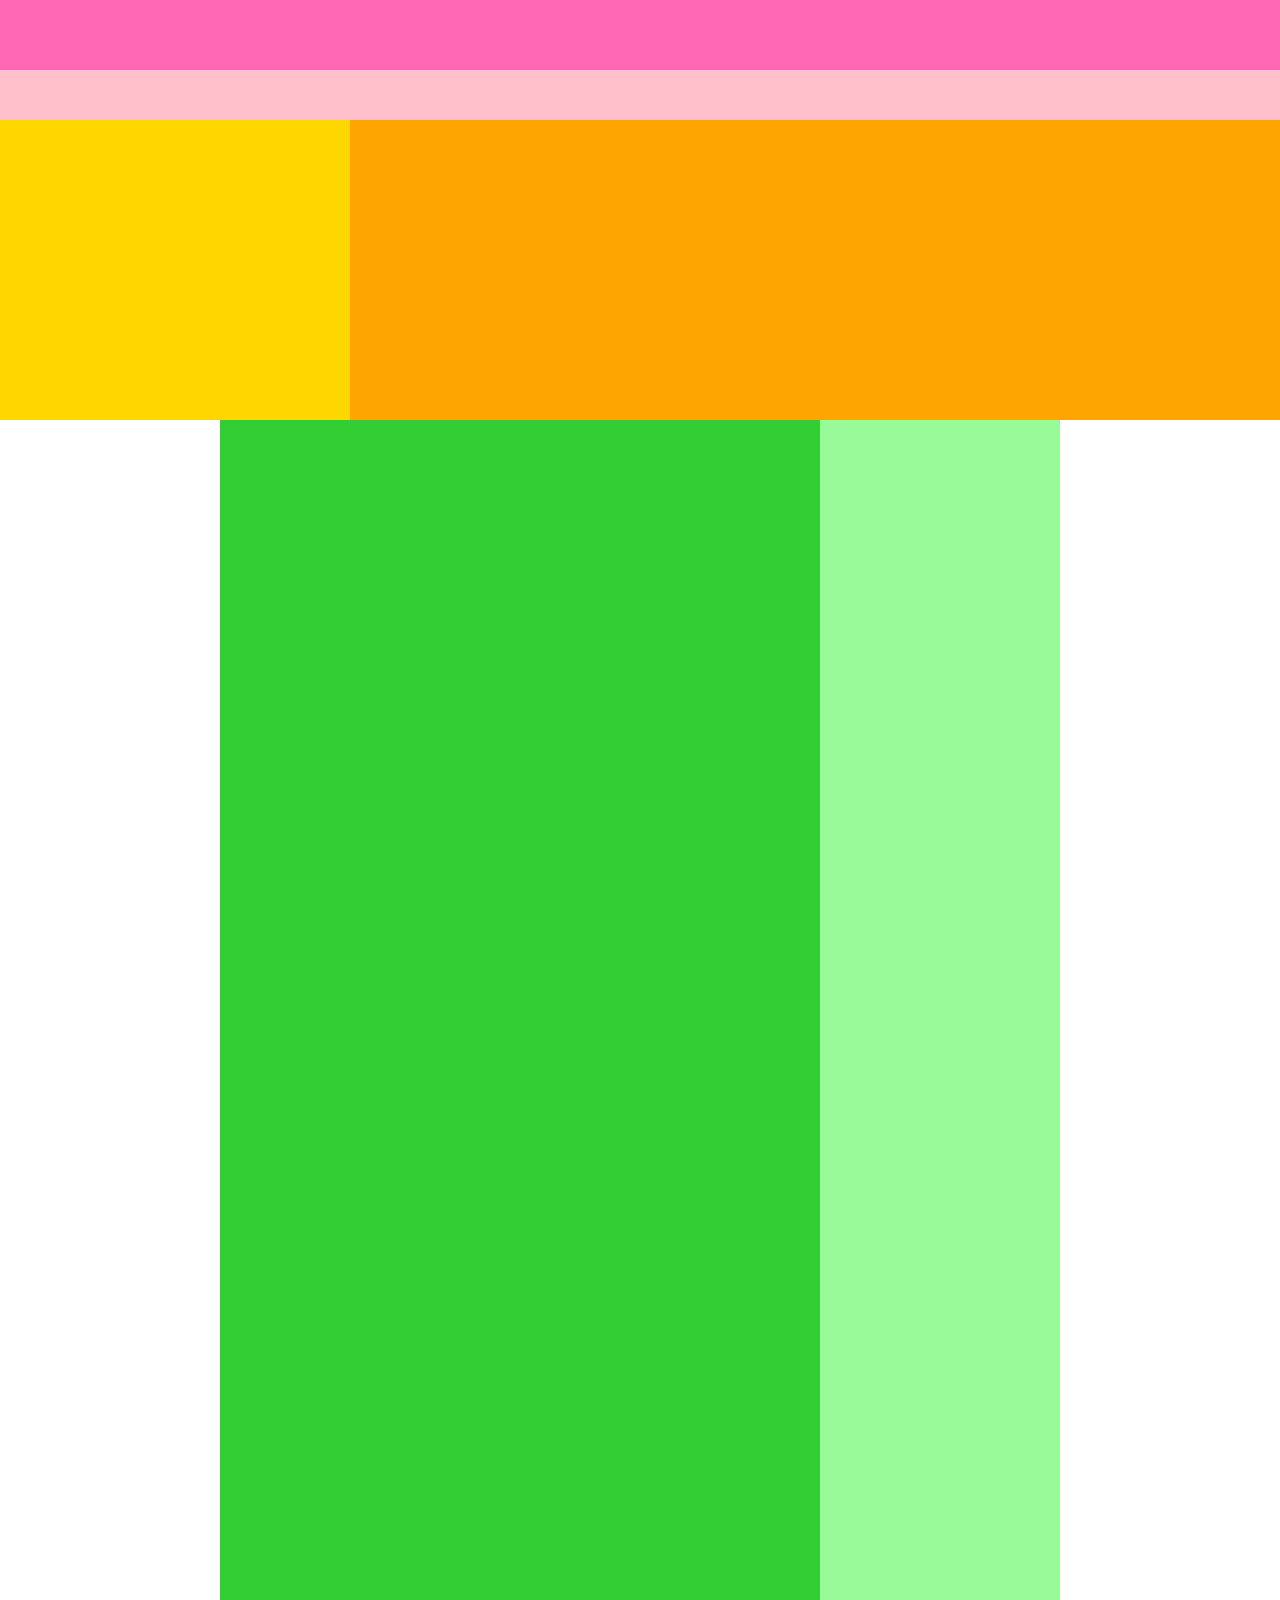
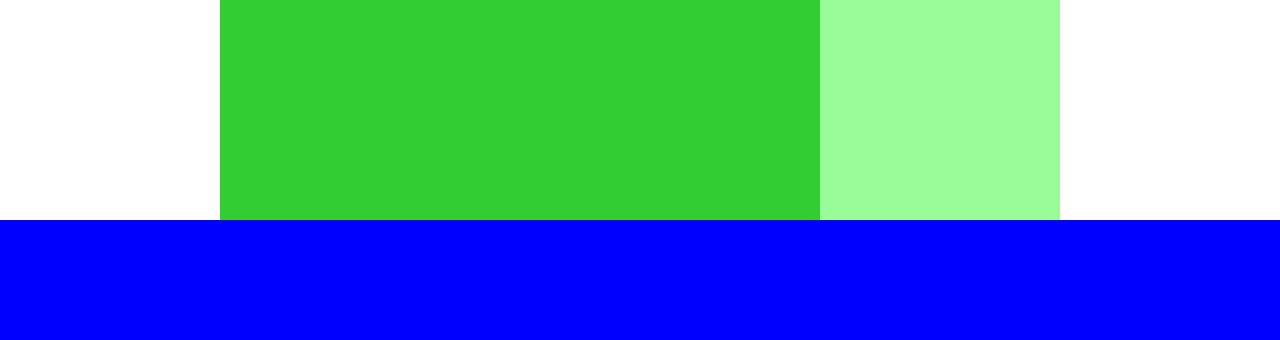
==== index.html @ c96c56cb "[Finish]1-4" ====
<!DOCTYPE html>
<html lang="ja">
  <head>
    <meta charset="utf-8"  />

    <link rel="stylesheet" href="style.css" />
    <title>CARAVAN</title>
  </head>


  <body>

    <div class="header">
      <div class="header-top"></div>
      <div class="header-bottom"></div>
    </div>
    
    <div class="main-visual">
      <div class="main-visual-content"></div>
    </div>
    
    <div class="main">
      <div class="blog"></div>
      <div class="sidebar"></div>
    </div>
      
    
    <div class="footer"></div>
  </body>
</html>
---- style.css ----
*{
  margin: 0;
  padding: 0;
  box-sizing: border-box;
}

.header{
  width: 100%;
  height: 120px;
  background-color: red;
}

.main-visual{
  width: 100%;
  height: 300px;
  background-color: orange;
}

.main-visual-content{
  width: 350px;
  height: 300px;
  background-color: gold;
}

.header-top{
  width: 100%;
  height: 70px;
  background-color: hotpink;
  }
  
 .header-bottom{
 width: 100%;
 height: 50px;
 background-color: pink;
 } 
 
.main{
  width: 840px;
  display: flex;
  justify-content:center;
  margin:0 auto;
}

.blog{
  width: 600px;
  height: 1400px;
  background-color: limegreen;
}

.sidebar{
  width: 240px;
  height: 1400px;
  background-color: palegreen;
}

.footer{
  width: 100%;
  height: 120px;
  background-color: blue;
}
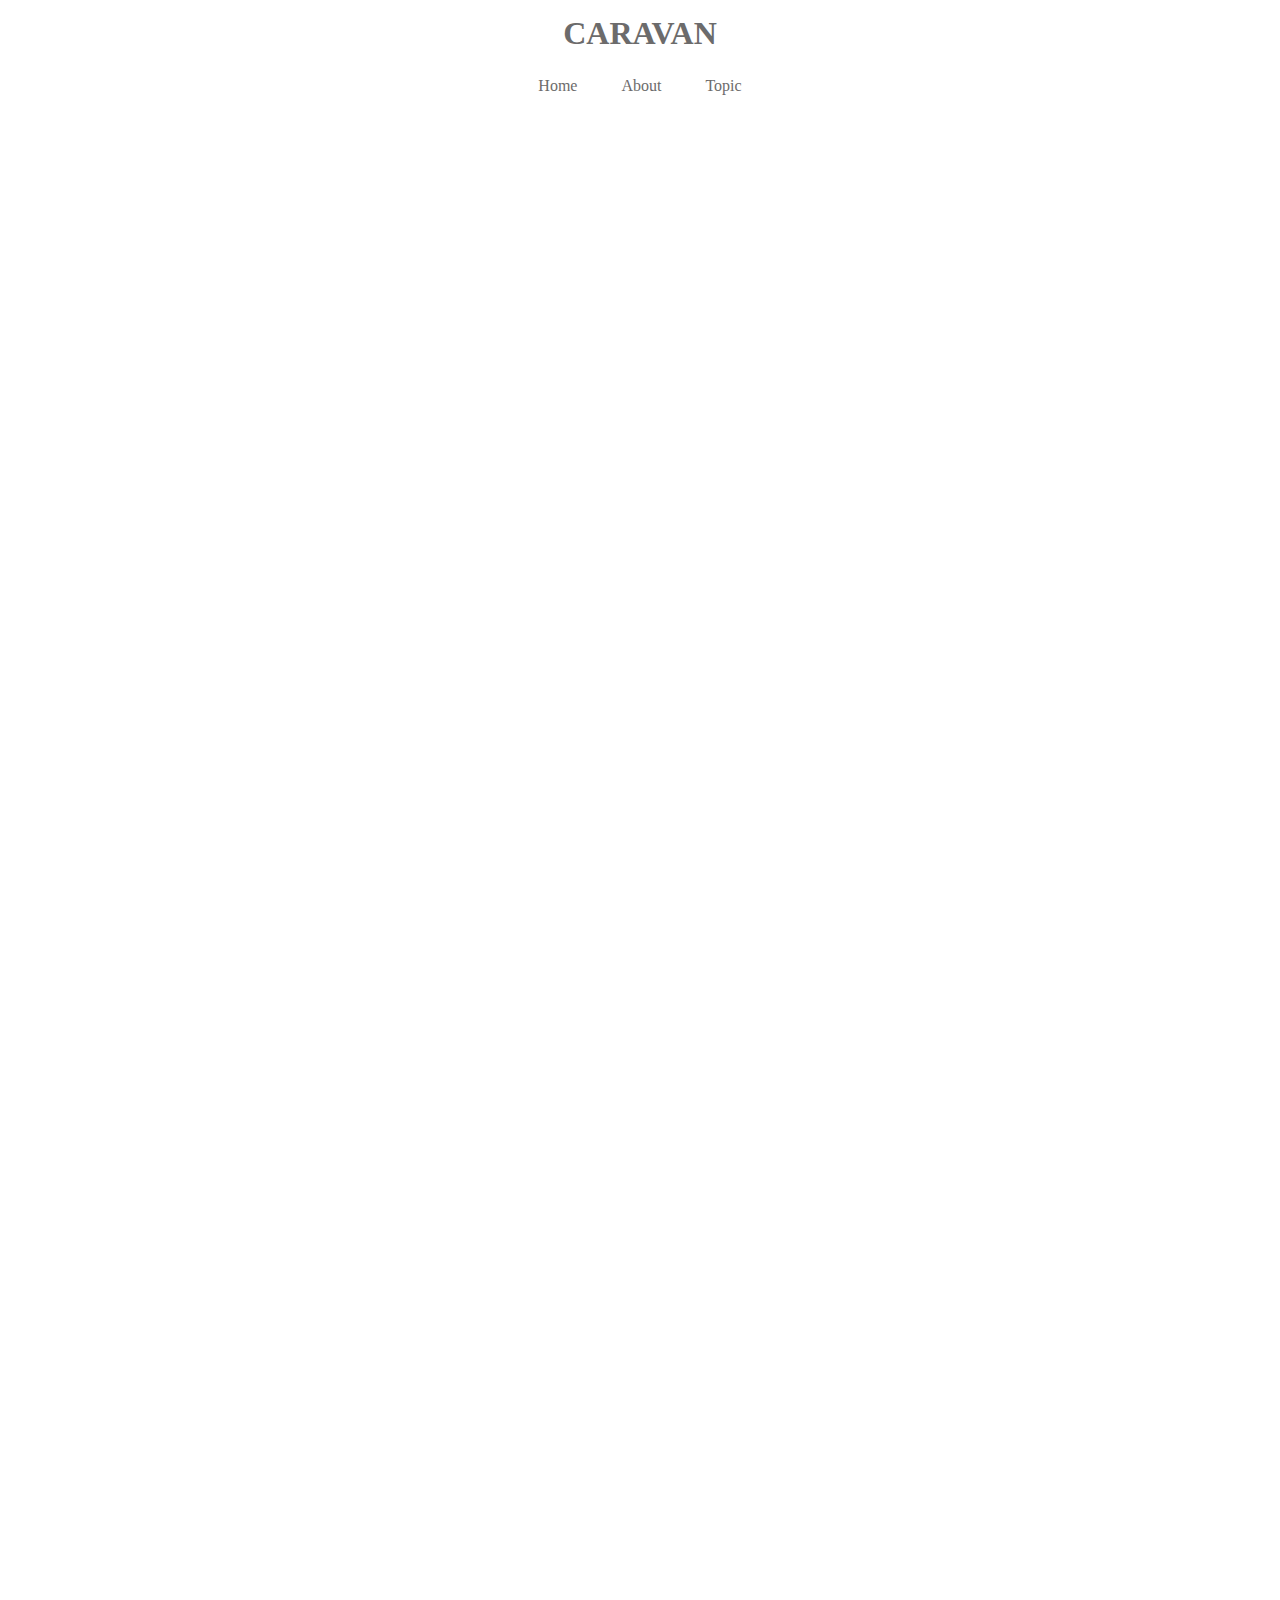
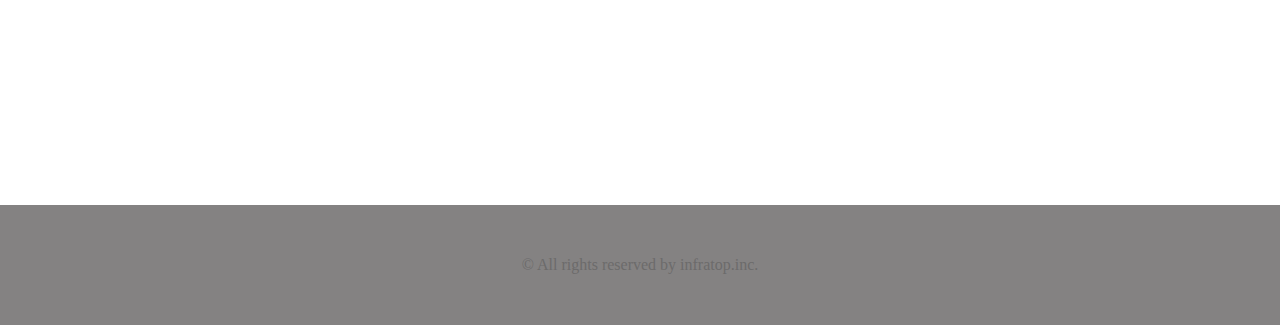
==== commit 2b2e3272: "[Finish]1-5" ====
--- a/index.html
+++ b/index.html
@@ -10,10 +10,25 @@
 
   <body>
 
-    <div class="header">
-      <div class="header-top"></div>
-      <div class="header-bottom"></div>
-    </div>
+    <header>
+      <h1 class="heading">
+        <a href="index.html">
+          CARAVAN
+        </a>
+      </h1>
+    </header>
+    
+    <nav>
+      <ul class="nav-list">
+        <li class="nav-list-item">
+          <a href="index.html">Home</a>
+        </li>
+        <li class="nav-list-item">About</li>
+        <li class="nav-list-item">Topic</li>
+      </ul>
+      
+    </nav>
+      
     
     <div class="main-visual">
       <div class="main-visual-content"></div>
@@ -25,6 +40,9 @@
     </div>
       
     
-    <div class="footer"></div>
+    <footer>
+      <p class="footer-text">© All rights reserved by infratop.inc.</p>
+      
+    </footer>
   </body>
 </html>--- a/style.css
+++ b/style.css
@@ -2,36 +2,56 @@
   margin: 0;
   padding: 0;
   box-sizing: border-box;
+  color: #6c6b6b
+}
+a{
+  text-decoration: none;
 }
 
-.header{
-  width: 100%;
-  height: 120px;
-  background-color: red;
+header{
+  width: 90%;
+  padding: 15px 0;
+  margin:  0 auto;
+  text-align: center;
 }
 
+header .heading{
+  font-size: 32px;
+}
+
+.nav-list{
+  text-align: center;
+  padding: 10px 0;
+  margin: 0 20px;
+}
+
+.nav-list-item{
+  list-style: none;
+  display: inline-block;
+  margin: 0 20px;
+}
 .main-visual{
   width: 100%;
   height: 300px;
-  background-color: orange;
+  
 }
 
 .main-visual-content{
   width: 350px;
   height: 300px;
-  background-color: gold;
+  
 }
 
 .header-top{
   width: 100%;
   height: 70px;
-  background-color: hotpink;
+  
   }
   
  .header-bottom{
  width: 100%;
  height: 50px;
- background-color: pink;
+
  } 
  
 .main{
@@ -44,17 +64,23 @@
 .blog{
   width: 600px;
   height: 1400px;
-  background-color: limegreen;
+  
 }
 
 .sidebar{
   width: 240px;
   height: 1400px;
-  background-color: palegreen;
+  
 }
 
-.footer{
+footer{
   width: 100%;
   height: 120px;
-  background-color: blue;
+  text-align: center;
+  line-height: 120px;
+  background-color: #848282;
+}
+
+.footer-text{
+  color: #f ff ;
 }